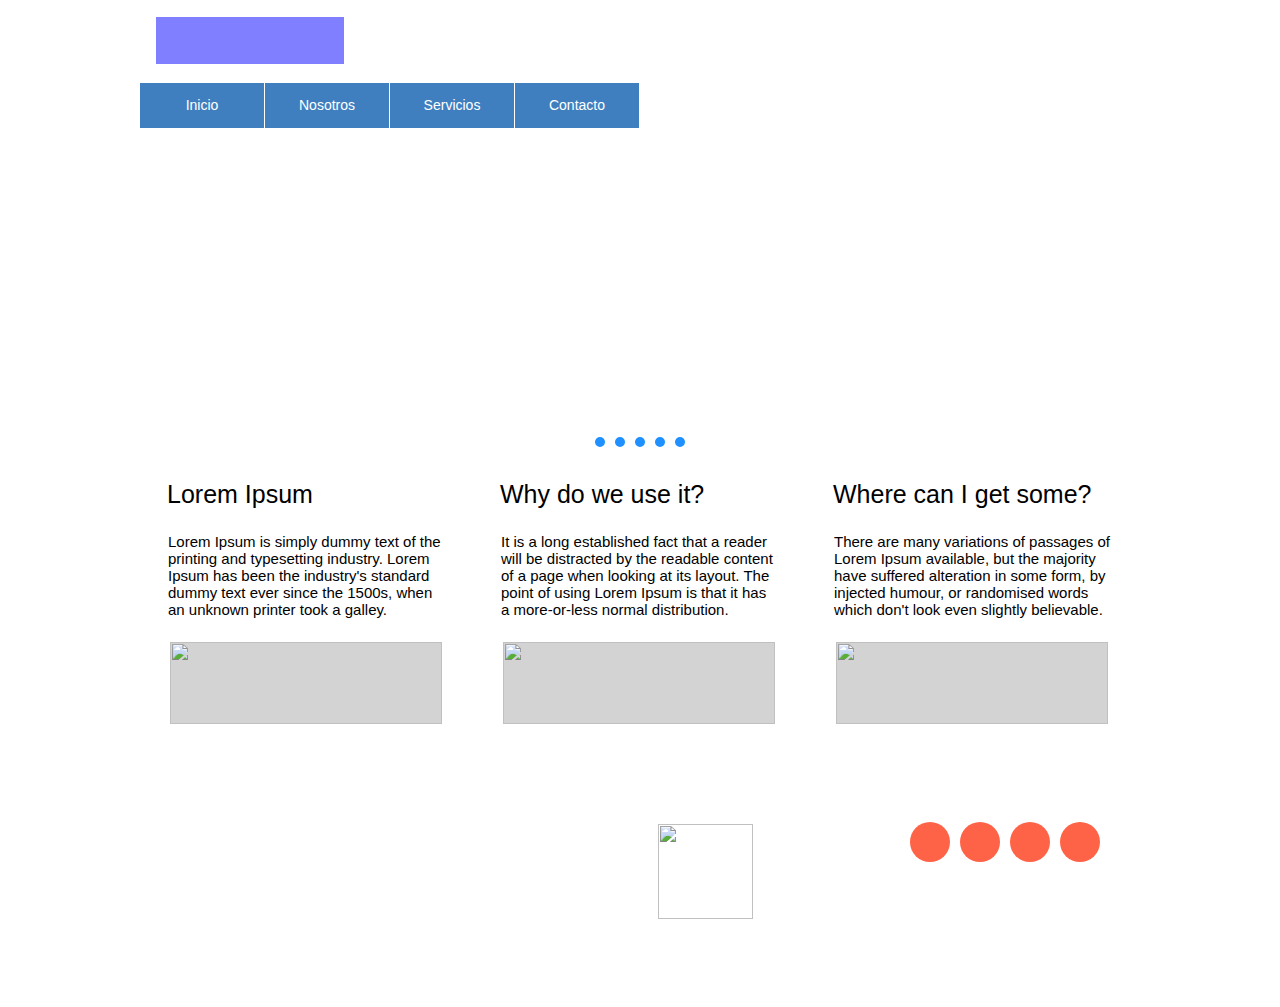
==== index.html @ c57a9552 "-Maquetado completo. -Siguiente paso integrar el diseño en el maquetado." ====
<!DOCTYPE html>
<html>
<head>
	<meta charset="utf-8">
	<link rel="stylesheet" type="text/css" href="css/estilo.css" media="">
	<title>Proyecto de Maquetación Web - Estática, no responsive.</title>
</head>
<body>
	<!-- CABEZOTE -->
	<header>
		
		<div id="logo"></div>

	</header>
	
	<!-- BARRA DE NAVEGACION -->
	<nav>
		
		<ul>
			<li>Inicio</li>
			<li>Nosotros</li>
			<li>Servicios</li>
			<li>Contacto</li>
		</ul>

	</nav>
	<!-- FIN BARRA DE NAVEGACION -->

	<!-- SLIDE -->
	<div id="slide"></div>
	<!-- FIN SLIDE -->
	
	<!-- BOTONERA SLIDE -->
	<div id="botoneraSlide">
		
		<ul>
			<li></li>
			<li></li>
			<li></li>
			<li></li>
			<li></li>
		</ul>

	</div>	
	<!-- FIN BOTONERA SLIDE -->
	
	<!-- SECTION -->
	<section>
		
		<ul>
			<li>
				<h1>Lorem Ipsum</h1>
				<p>Lorem Ipsum is simply dummy text of the printing and typesetting industry. Lorem Ipsum has been the industry's standard dummy text ever since the 1500s, when an unknown printer took a galley. </p>
				<img src="">
			</li>
			<li>
				<h1>Why do we use it?</h1>
				<p>It is a long established fact that a reader will be distracted by the readable content of a page when looking at its layout. The point of using Lorem Ipsum is that it has a more-or-less normal distribution.</p>
				<img src="">
			</li>
			<li>
				<h1>Where can I get some?</h1>
				<p>There are many variations of passages of Lorem Ipsum available, but the majority have suffered alteration in some form, by injected humour, or randomised words which don't look even slightly believable. </p>
				<img src="">
			</li>
		</ul>

	</section>
	<!-- FIN SECTION -->
	
	<!-- BOTTOM -->
	<div id="bottom">
		
		<ul>
			<li>
				<h1>Noticias</h1>
				<ol>
					<li>Lorem Ipsum is simply</li>
					<li>Lorem Ipsum is simply</li>
					<li>Lorem Ipsum is simply</li>
					<li>Lorem Ipsum is simply</li>
				</ol>
			</li>
			<li>
				<h1>Novedades</h1>
				<ol>
					<li>Lorem Ipsum is simply</li>
					<li>Lorem Ipsum is simply</li>
					<li>Lorem Ipsum is simply</li>
					<li>Lorem Ipsum is simply</li>
				</ol>
			</li>
			<li>
				<h1>Galería</h1>
				<img src="">
			</li>
			<li>
				<h1>Redes Sociales</h1>
				<ul>
					<li></li>
					<li></li>
					<li></li>
					<li></li>
				</ul>
			</li>
		</ul>

	</div>
	<!-- FIN BOTTOM -->

	<!-- FOOTER -->
	<footer>
		&copy; Sitio desarrollado para probar maquetado | Todos los derechos reservados.
	</footer>
	<!-- FIN FOOTER -->

</body>
</html>
---- css/estilo.css ----
*{
	margin: 0;
	padding: 0;
	text-decoration: none;
	list-style: none;
	font-family: sans-serif;
	}

/*body{
	background: url(../img/template01.jpg);
	background-position: top center;
	height: 1080px;
	}*/

/*---CABEZOTE---*/

header{
	position: relative;
	margin: auto;
	width: 1000px;
	height: 83px;
	}

#logo{
	position: absolute;
	top: 17px;
	left: 16px;
	width: 188px;
	height: 47px;
	background: rgba(0,0,255,.5);
	}

/*---FIN CABEZOTE---*/

/*---BARRA NAVEGACION---*/

nav{
	position: relative;
	margin: auto;
	width: 1000px;
	height: 45px;
	border-bottom: 1px solid white;
	}

nav ul{
	position: absolute;
	top: 0px;
	left: 0px;
	width: 500px;
	height: 45px;
	background: rgba(0,255,0,.5);
	}

nav ul li{
	float: left;
	width: 124px;
	line-height: 45px;
	text-align: center;
	font-size: 14px;
	color: white;
	background: rgba(0,0,255,.5);
	border-right: 1px solid white;
	}
/*---FIN BARRA NAVEGACION---*/

/*---SLIDE---*/

#slide{
	position: relative;
	margin: auto;
	width: 1000px;
	height: 301px;
	}

/*---FIN SLIDE---*/

/*---BOTONERA SLIDE---*/

#botoneraSlide{
	position: relative;
	margin: auto;
	width: 1000px;
	height: 26px;
	}

#botoneraSlide ul{
	position: relative; /* para ayudar a que queden centrados */
	margin: auto;
	width: 100px;
	height: 26px;
	}
	
#botoneraSlide ul li{
	float: left;
	width: 10px;
	height: 10px;
	border-radius: 100%;
	background: dodgerblue;
	border: 3px solid white;
	margin: 4px 2px;
	}	

/*--------FIN BOTONERA SLIDE--------*/

/*---SECCION---*/

section{
	position: relative;
	margin: auto;
	width: 1000px;
	height: 299px;
	}

section ul li{
	float: left;
	width: 333px;
	height: 299px;
	}

section ul li h1{
	margin: 24px 27px;
	font-weight: 100;
	font-size: 25px;
	}

section ul li p{
	margin: 23px 28px;
	font-size: 15px;
	}

section ul li img{
	width: 272px;
	height: 82px;
	background: lightgray;
	margin: 1px 30px; 
	}

/*---FIN SECCION---*/

/*---BOTTOM---*/

#bottom{
	position: relative;
	margin: auto;
	width: 1000px;
	height: 190px;
	}

#bottom ul li{
	float: left;
	width: 250px;
	height: 190px;
	}	

#bottom ul li h1{
	margin: 15px 17px;
	color: white;
	font-size: 18px; 
	font-weight: 100;
	}

#bottom ul li ol{
	position: relative;
	top: 15px;
	left: 17px;
	width: 190px;
	height: 80px;
	}

#bottom ul li ol li{
	height: 20px;
	text-align: left;
	list-style: inside;
	font-size: 15px;
	color: white;
	}

#bottom ul li img{
	position: relative;
	top: 15px;
	left: 15px;
	height: 95px;
	width: 95px;
	border: 3px solid white;
	}

#bottom ul li ul{
	position: relative;
	top: 11px;
	left: 15px;
	height: 40px;
	width: 200px;
	background: background: rgba(0,255,255,.5);
	}

#bottom ul li ul li{
	float: left;
	width: 40px;
	height: 40px;
	border-radius: 100%;
	background: tomato;
	margin: 5px;
	}
/*--------FIN BOTTOM--------*/

/*---FOOTER---*/

footer{
	position: relative;
	margin: auto;
	width: 1000px;
	height: 62px;
	text-align: center;
	color: white;
	line-height: 62px;
	font-size: 15px;
	}

/*--------FIN FOOTER--------*/
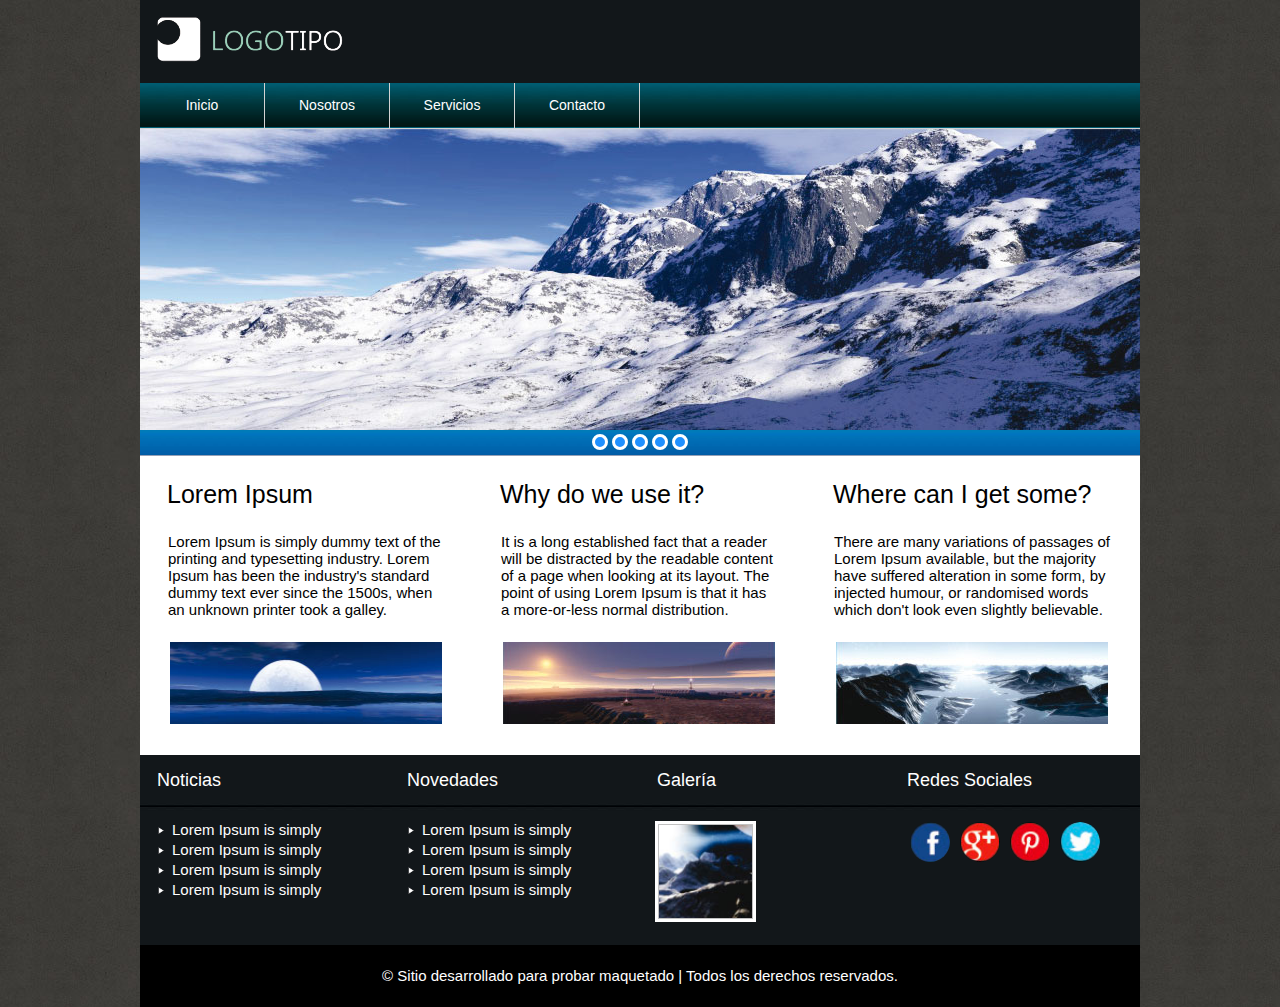
==== commit d3707b94: "Terminado el diseño del maquetado." ====
--- a/index.html
+++ b/index.html
@@ -9,7 +9,9 @@
 	<!-- CABEZOTE -->
 	<header>
 		
-		<div id="logo"></div>
+		<div id="logo">
+			<img src="img/logotipo.png" alt="Logotipo Maquetado Web" width="100%">
+		</div>
 
 	</header>
 	
@@ -17,17 +19,22 @@
 	<nav>
 		
 		<ul>
-			<li>Inicio</li>
-			<li>Nosotros</li>
-			<li>Servicios</li>
-			<li>Contacto</li>
+			<a href="#"><li>Inicio</li></a>
+			<!--<a href="index.html"><li>Inicio</li></a>-->
+			<a href="nosotros.html"><li>Nosotros</li></a>
+			<a href="servicios.html"><li>Servicios</li></a>
+			<a href="contacto.html"><li>Contacto</li></a>
 		</ul>
 
 	</nav>
 	<!-- FIN BARRA DE NAVEGACION -->
 
 	<!-- SLIDE -->
-	<div id="slide"></div>
+	<div id="slide">
+		<ul>
+			<li><img src="img/slide.jpg" alt="Imagen1 Slide" width="100%"></li>
+		</ul>
+	</div>
 	<!-- FIN SLIDE -->
 	
 	<!-- BOTONERA SLIDE -->
@@ -45,23 +52,23 @@
 	<!-- FIN BOTONERA SLIDE -->
 	
 	<!-- SECTION -->
-	<section>
+	<section id="inicio">
 		
 		<ul>
 			<li>
 				<h1>Lorem Ipsum</h1>
 				<p>Lorem Ipsum is simply dummy text of the printing and typesetting industry. Lorem Ipsum has been the industry's standard dummy text ever since the 1500s, when an unknown printer took a galley. </p>
-				<img src="">
+				<img src="img/img01.jpg" width="100%">
 			</li>
 			<li>
 				<h1>Why do we use it?</h1>
 				<p>It is a long established fact that a reader will be distracted by the readable content of a page when looking at its layout. The point of using Lorem Ipsum is that it has a more-or-less normal distribution.</p>
-				<img src="">
+				<img src="img/img02.jpg" width="100%">
 			</li>
 			<li>
 				<h1>Where can I get some?</h1>
 				<p>There are many variations of passages of Lorem Ipsum available, but the majority have suffered alteration in some form, by injected humour, or randomised words which don't look even slightly believable. </p>
-				<img src="">
+				<img src="img/img03.jpg" width="100%">
 			</li>
 		</ul>
 
@@ -92,15 +99,15 @@
 			</li>
 			<li>
 				<h1>Galería</h1>
-				<img src="">
+				<img>
 			</li>
 			<li>
 				<h1>Redes Sociales</h1>
 				<ul>
-					<li></li>
-					<li></li>
-					<li></li>
-					<li></li>
+					<li><a href="http://www.facebook.com" target="_blank"></a></li>
+					<li><a href="http://www.google.com" target="_blank"></a></li>
+					<li><a href="http://www.pinterest.com" target="_blank"></a></li>
+					<li><a href="http://www.twitter.com" target="_blank"></a></li>
 				</ul>
 			</li>
 		</ul>
--- a/css/estilo.css
+++ b/css/estilo.css
@@ -6,11 +6,10 @@
 	font-family: sans-serif;
 	}
 
-/*body{
-	background: url(../img/template01.jpg);
-	background-position: top center;
-	height: 1080px;
-	}*/
+body{
+	background: url(../img/background.jpg);
+	background-repeat: repeat;
+	}
 
 /*---CABEZOTE---*/
 
@@ -19,6 +18,7 @@
 	margin: auto;
 	width: 1000px;
 	height: 83px;
+	background: url(../img/cabezote.jpg);
 	}
 
 #logo{
@@ -27,7 +27,6 @@
 	left: 16px;
 	width: 188px;
 	height: 47px;
-	background: rgba(0,0,255,.5);
 	}
 
 /*---FIN CABEZOTE---*/
@@ -39,7 +38,8 @@
 	margin: auto;
 	width: 1000px;
 	height: 45px;
-	border-bottom: 1px solid white;
+	border-bottom: 1px solid lightgrey;
+	background: url(../img/nav.jpg);
 	}
 
 nav ul{
@@ -48,7 +48,6 @@
 	left: 0px;
 	width: 500px;
 	height: 45px;
-	background: rgba(0,255,0,.5);
 	}
 
 nav ul li{
@@ -58,8 +57,7 @@
 	text-align: center;
 	font-size: 14px;
 	color: white;
-	background: rgba(0,0,255,.5);
-	border-right: 1px solid white;
+	border-right: 1px solid lightgrey;
 	}
 /*---FIN BARRA NAVEGACION---*/
 
@@ -81,6 +79,7 @@
 	margin: auto;
 	width: 1000px;
 	height: 26px;
+	background: url(../img/backBotonesSlide.jpg);
 	}
 
 #botoneraSlide ul{
@@ -102,40 +101,224 @@
 
 /*--------FIN BOTONERA SLIDE--------*/
 
-/*---SECCION---*/
-
-section{
+/*---SECCION INICIO---*/
+
+section#inicio{
 	position: relative;
 	margin: auto;
 	width: 1000px;
 	height: 299px;
-	}
-
-section ul li{
+	background: white;
+	}
+
+section#inicio ul li{
 	float: left;
 	width: 333px;
 	height: 299px;
 	}
 
-section ul li h1{
+section#inicio ul li h1{
 	margin: 24px 27px;
 	font-weight: 100;
 	font-size: 25px;
 	}
 
-section ul li p{
+section#inicio ul li p{
 	margin: 23px 28px;
 	font-size: 15px;
 	}
 
-section ul li img{
+section#inicio ul li img{
 	width: 272px;
 	height: 82px;
 	background: lightgray;
 	margin: 1px 30px; 
 	}
 
-/*---FIN SECCION---*/
+/*---FIN SECCION INICIO---*/
+
+/*---SECCION NOSOTROS---*/
+
+section#nosotros{
+	position: relative;
+	margin: auto;
+	width: 1000px;
+	height: 299px;
+	background: white;
+	}
+
+section#nosotros h1{
+	position: relative;
+	top: 15px;
+	left: 27px;
+	font-weight: 100;
+	}
+
+section#nosotros hr{
+	position: relative;
+	top: 20px;
+	width: 950px;
+	margin: auto;
+	border: 1px solid grey;
+	}
+
+section#nosotros p{
+	position: relative;
+	top: 40px;
+	width: 950px;
+	margin: auto;
+	text-align: justify;
+	}
+
+section#nosotros p img{
+	float: left;
+	width: 272px;
+	margin-right: 20px;
+	margin-bottom: 20px;
+	}
+
+/*---FIN SECCION NOSOTROS---*/
+
+/*---SECCION SERVICIOS---*/
+
+section#servicios{
+	position: relative;
+	margin: auto;
+	width: 1000px;
+	height: 299px;
+	background: white;
+	}
+
+section#servicios #cajaServicios{
+	position: relative;
+	margin: auto;
+    top: 18px;
+    width: 936px;
+    height: 262px;
+	box-shadow: 0px 0px 25px #222;/* ejeX ejeY intensidad color */
+	}
+
+section#servicios #cajaServicios ul#listado{
+	position: absolute;
+	top: 20px;
+	left: 15px;
+	width: 151px;
+	cursor: pointer;
+	}
+
+section#servicios #cajaServicios ul#listado li{
+	width: 151px;
+	height: 72px;
+	margin: 2px 0;
+	}
+
+section#servicios #cajaServicios ul#visor{
+	position: absolute;
+	top: 19px;
+    right: 21px;
+    width: 731px;
+    height: 222px;
+	}
+
+section#servicios #cajaServicios ul#visor li{
+	position: absolute;
+	top: 0px;
+    left: 0px;
+    width: 731px;
+    height: 222px;
+	}
+
+section#servicios #cajaServicios ul#visor li h1{
+	position: absolute;
+	z-index: 1; /* pone al titulo por encima de la imagen */
+	top: 18px;
+	left: 18px;
+	font-weight: 100;
+    }
+
+section#servicios #cajaServicios ul#visor li p{
+	position: absolute;
+	z-index: 1; /* pone al titulo por encima de la imagen */
+	bottom: 0;
+	color: white;
+	background: rgba(0,0,0,.7);
+	width: 97.3%;
+	line-height: 60px; /* alinear el texto en vertical 60px */
+	padding-left: 20px;
+	}
+
+/*---FIN SECCION SERVICIOS---*/
+
+/*---SECCION CONTACTO---*/
+
+section#contacto{
+	position: relative;
+	margin: auto;
+	width: 1000px;
+	height: 299px;
+	background: white;
+	}
+
+section#contacto form{
+	position: relative;
+	margin: auto;
+    width: 910px;
+    height: 232px;
+    top: 32px;
+	}
+
+section#contacto form input#nombre{
+	position: absolute;
+	padding: 10px;
+    width: 272px;
+    height: 45px;
+    background: #dce9d7;
+    border: 0;
+	}
+
+section#contacto form input#email{
+	position: absolute;
+	padding: 10px;
+	top: 81px;
+    width: 272px;
+    height: 45px;
+    background: #dce9d7;
+    border: 0;
+	}
+
+section#contacto form input#asunto{
+	position: absolute;
+	padding: 10px;
+	bottom: 0px; /* top: 163px; papa aprobechar posicion absoluta usamos bottom*/
+    width: 272px;
+    height: 45px;
+    background: #dce9d7;
+    border: 0;
+	}
+
+section#contacto form #mensaje{
+	position: absolute;
+	padding: 10px;
+	right: 0px;
+    width: 582px;
+    height: 128px;
+    background: #dce9d7;
+    border: 0;
+	}
+
+section#contacto form input#enviar{
+	position: absolute;
+	right: 0px;
+	bottom: 0px;
+    width: 604px;
+    height: 69px;
+    background: #1a1d20;
+    color: white;
+    border: 0;
+    cursor: pointer;
+	}
+
+/*---FIN SECCION CONTACTO---*/
 
 /*---BOTTOM---*/
 
@@ -144,6 +327,7 @@
 	margin: auto;
 	width: 1000px;
 	height: 190px;
+	background: url(../img/backBottom.jpg);
 	}
 
 #bottom ul li{
@@ -173,6 +357,7 @@
 	list-style: inside;
 	font-size: 15px;
 	color: white;
+	list-style-image: url(../img/list.png);
 	}
 
 #bottom ul li img{
@@ -182,6 +367,8 @@
 	height: 95px;
 	width: 95px;
 	border: 3px solid white;
+	background: url(../img/imgGaleria.jpg);
+	background-size: cover;
 	}
 
 #bottom ul li ul{
@@ -198,8 +385,34 @@
 	width: 40px;
 	height: 40px;
 	border-radius: 100%;
-	background: tomato;
 	margin: 5px;
+	}
+
+#bottom ul li ul li:first-child{
+	background: url(../img/facebook.jpg);
+	background-size: cover;
+	}
+
+#bottom ul li ul li:nth-child(2){
+	background: url(../img/iconoGoogle.jpg);
+	background-size: cover;
+	}
+
+#bottom ul li ul li:nth-child(3){
+	background: url(../img/iconoPinterest.jpg);
+	background-size: cover;
+	}
+
+#bottom ul li ul li:last-child{
+	background: url(../img/iconoTwitter.jpg);
+	background-size: cover;
+	}	
+
+#bottom ul li ul li a{
+	float: left;
+	width: 40px;
+	height: 40px;
+	border-radius: 100%;
 	}
 /*--------FIN BOTTOM--------*/
 
@@ -214,6 +427,7 @@
 	color: white;
 	line-height: 62px;
 	font-size: 15px;
+	background: black;
 	}
 
 /*--------FIN FOOTER--------*/